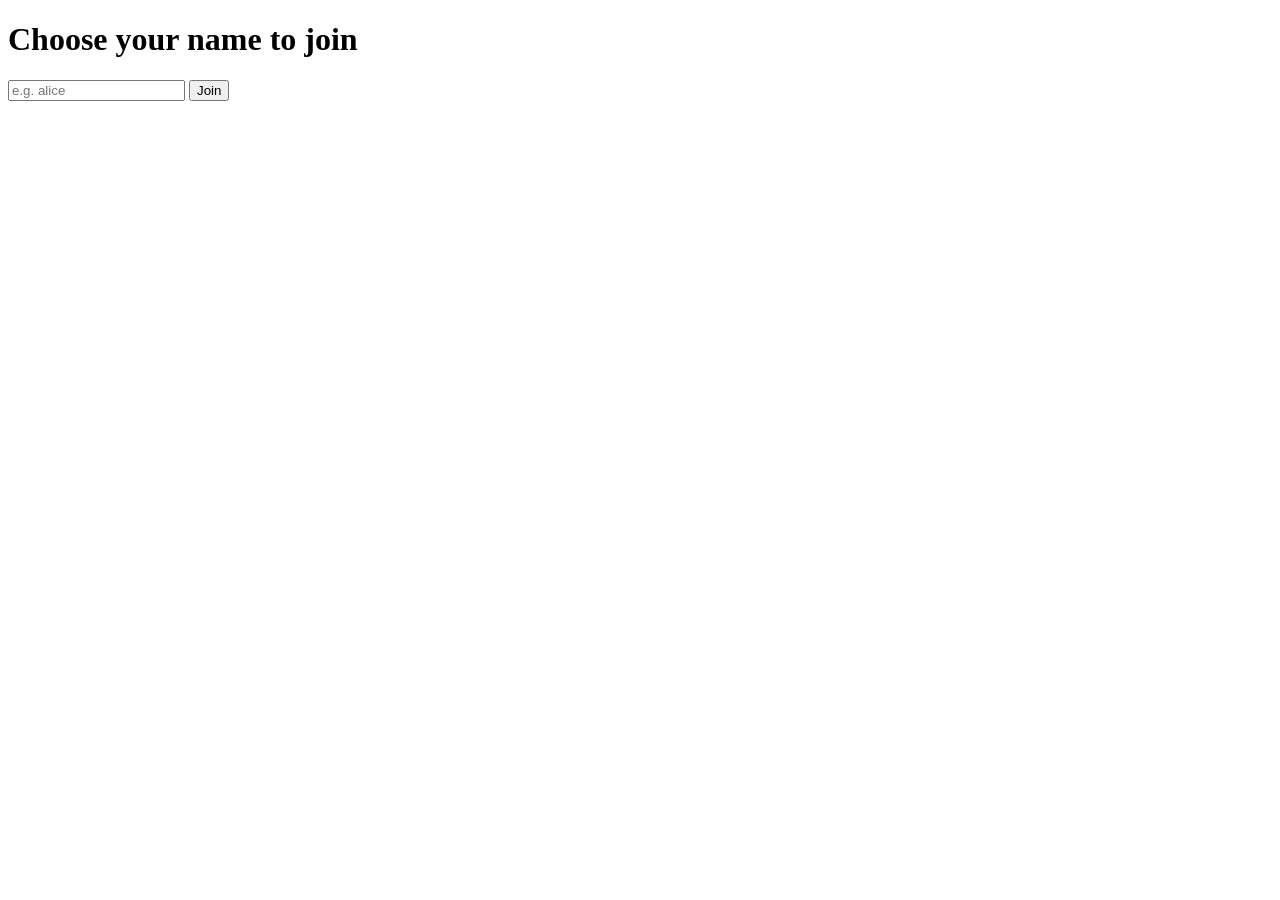
==== web/index.html @ 753e498e "Add web folder with HTML, CSS and JS" ====
<!doctype html>
<html lang="en">
<meta charset="utf-8" />
<meta name="viewport" content="width=device-width,initial-scale=1" />
<title>PlanetC Player</title>
<link rel="stylesheet" href="/style.css">

<h1>Choose your name to join</h1>
<form id="login">
  <input id="name" type="text" placeholder="e.g. alice" required minlength="2" maxlength="24" />
  <button type="submit">Join</button>
</form>
<div id="msg"></div>

<script src="/app.js"></script>
</html>
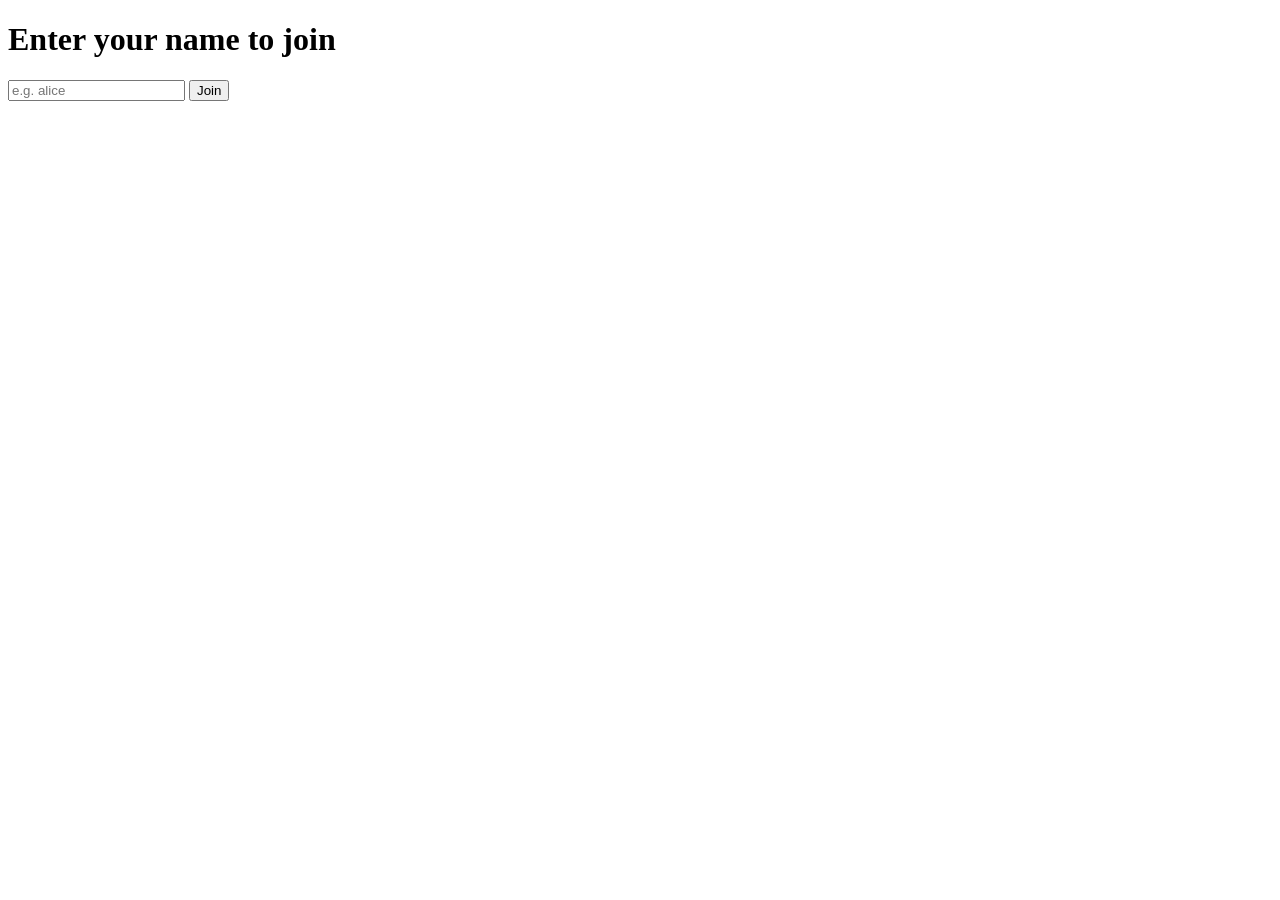
==== commit d126bbd2: "Fix the baseline" ====
--- a/web/index.html
+++ b/web/index.html
@@ -5,7 +5,7 @@
 <title>PlanetC Player</title>
 <link rel="stylesheet" href="/style.css">
 
-<h1>Choose your name to join</h1>
+<h1>Enter your name to join</h1>
 <form id="login">
   <input id="name" type="text" placeholder="e.g. alice" required minlength="2" maxlength="24" />
   <button type="submit">Join</button>
